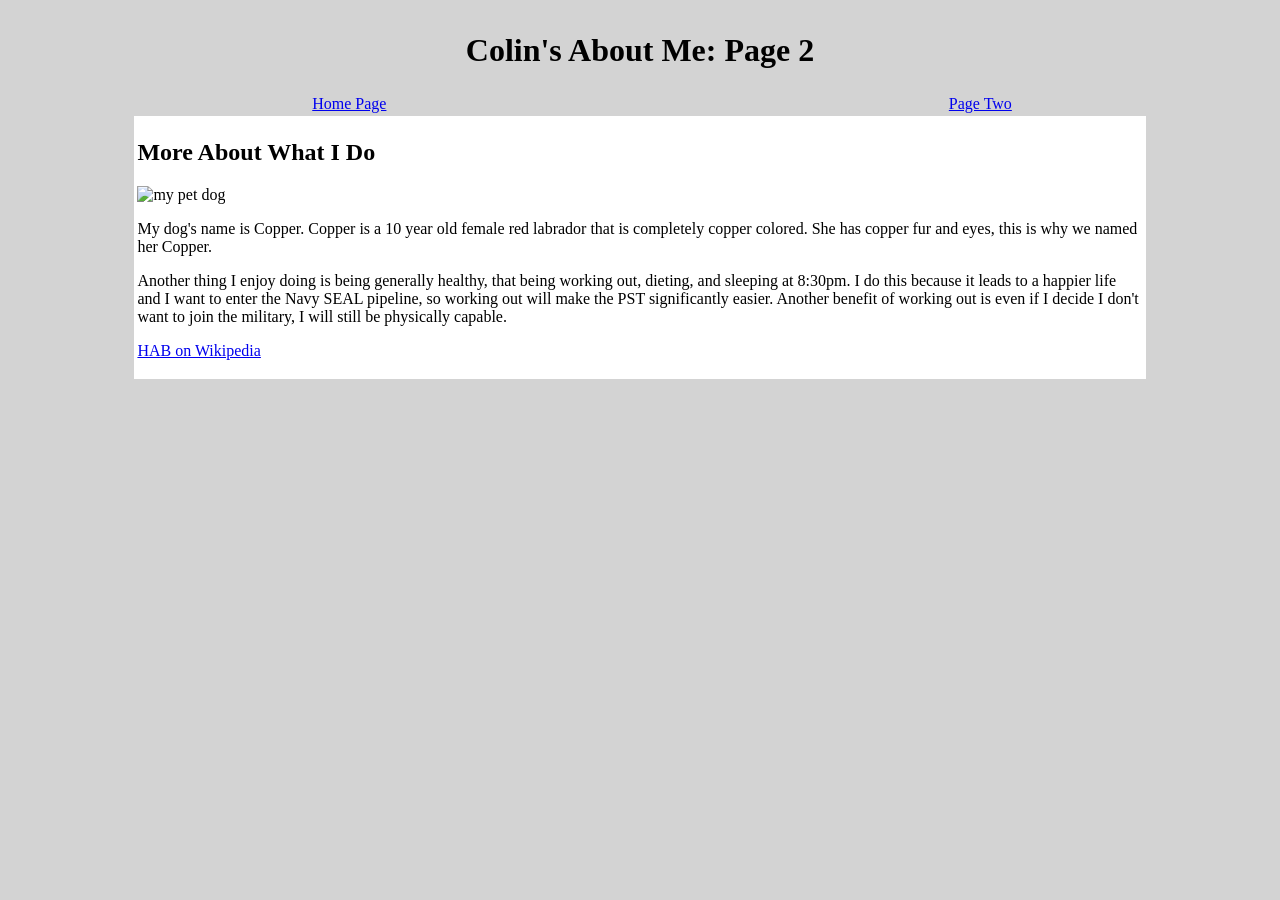
==== unit_2/unitproject_p1/PageTwo.html @ 0ac50acb "Create PageTwo.html" ====
<!DOCTYPE html>
<html>
    <head>
        <title>Colin's Hobbies</title>
    </head>

    <body style="background-color: lightgray;">
        <table border="0" width="100%" style="text-align:center;">
            <tr>
                <td colspan="2">
                    <h1>Colin's About Me: Page 2</h1>
                </td>
            </tr>
            
            <tr>
                <td>
                    <a href="index.html">Home Page</a>
                </td>
                <td>
                    <a href="PageTwo.html">Page Two</a>
                </td>
            </tr>
        </table>

        <table border="0" width="80%" align="center" style="background-color: white;">
            <tr>
                <td>
                    <h2>More About What I Do</h2>
                    
                    <img src="https://external-content.duckduckgo.com/iu/?u=https%3A%2F%2Fwww.bubblypet.com%2Fwp-content%2Fuploads%2F2021%2F09%2FRed-fox-Labrador-appearance.jpg&f=1&nofb=1&ipt=3ad0b4772ea705d5a4bac09f006d038897f6146272c9cdb47dfb29e8af316a9d" alt = "my pet dog" width=200>
                    
                    <p>
                        My dog's name is Copper.
                        
                        Copper is a 10 year old female red labrador that is completely copper colored.
                        
                        She has copper fur and eyes, this is why we named her Copper.
                    <p>
                        Another thing I enjoy doing is being generally healthy, that being working out, dieting, and sleeping at 8:30pm.
                        
                        I do this because it leads to a happier life and I want to enter the Navy SEAL pipeline, so working out
                        will make the PST significantly easier.
                        
                        Another benefit of working out is even if I decide I don't want to join the military, I will still be physically capable.
                    </p>
                    
                    <p>
                        <a href="https://en.wikipedia.org/wiki/High-altitude_balloon" target="_blank">HAB on Wikipedia</a>
                    </p>
                </td>
            </tr>
        </table>
    </body>
</html>
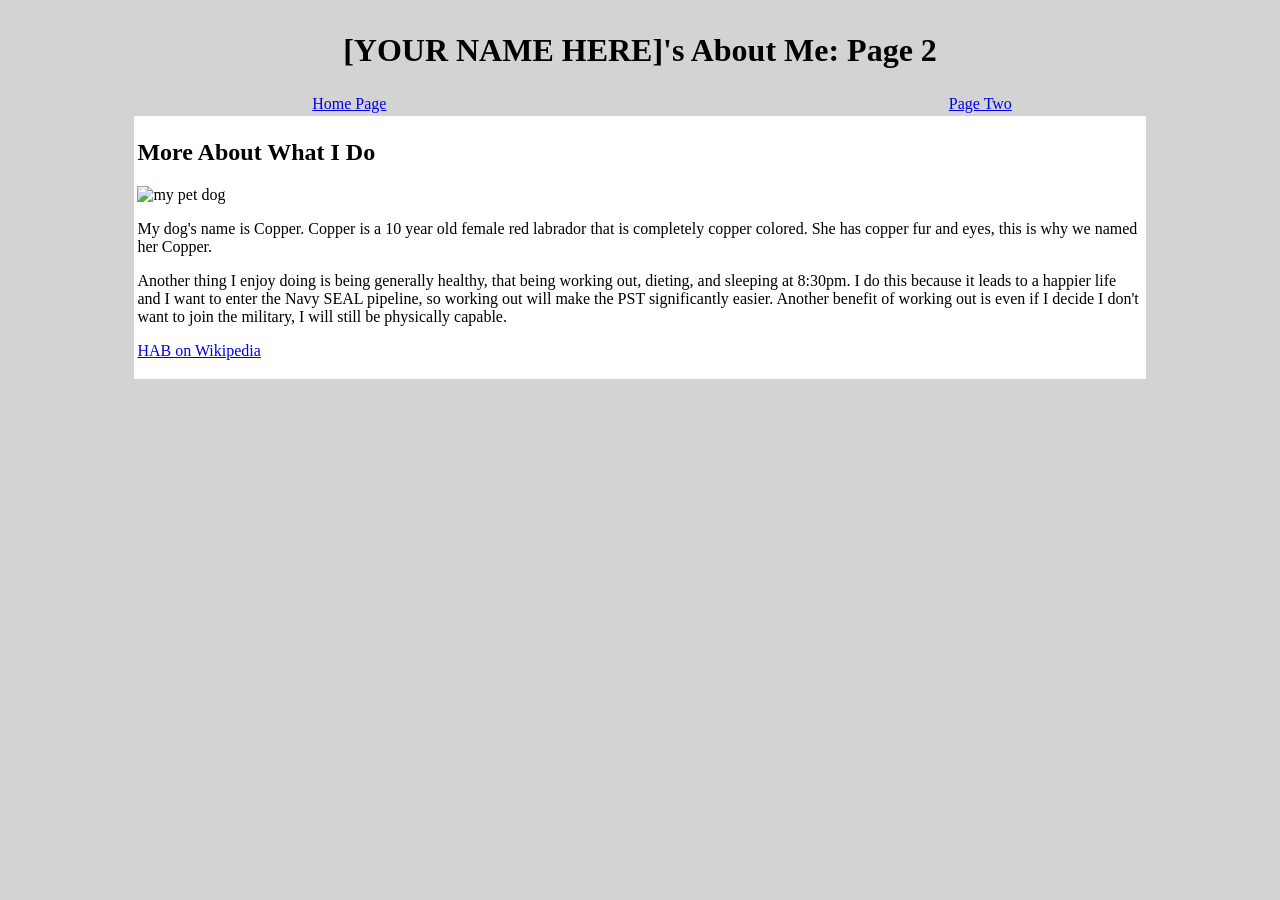
==== commit bbf8901d: "Update PageTwo.html" ====
--- a/unit_2/unitproject_p1/PageTwo.html
+++ b/unit_2/unitproject_p1/PageTwo.html
@@ -1,14 +1,14 @@
 <!DOCTYPE html>
 <html>
     <head>
-        <title>Colin's Hobbies</title>
+        <title>[YOUR NAME HERE]'s Hobbies</title>
     </head>
 
     <body style="background-color: lightgray;">
         <table border="0" width="100%" style="text-align:center;">
             <tr>
                 <td colspan="2">
-                    <h1>Colin's About Me: Page 2</h1>
+                    <h1>[YOUR NAME HERE]'s About Me: Page 2</h1>
                 </td>
             </tr>
             
